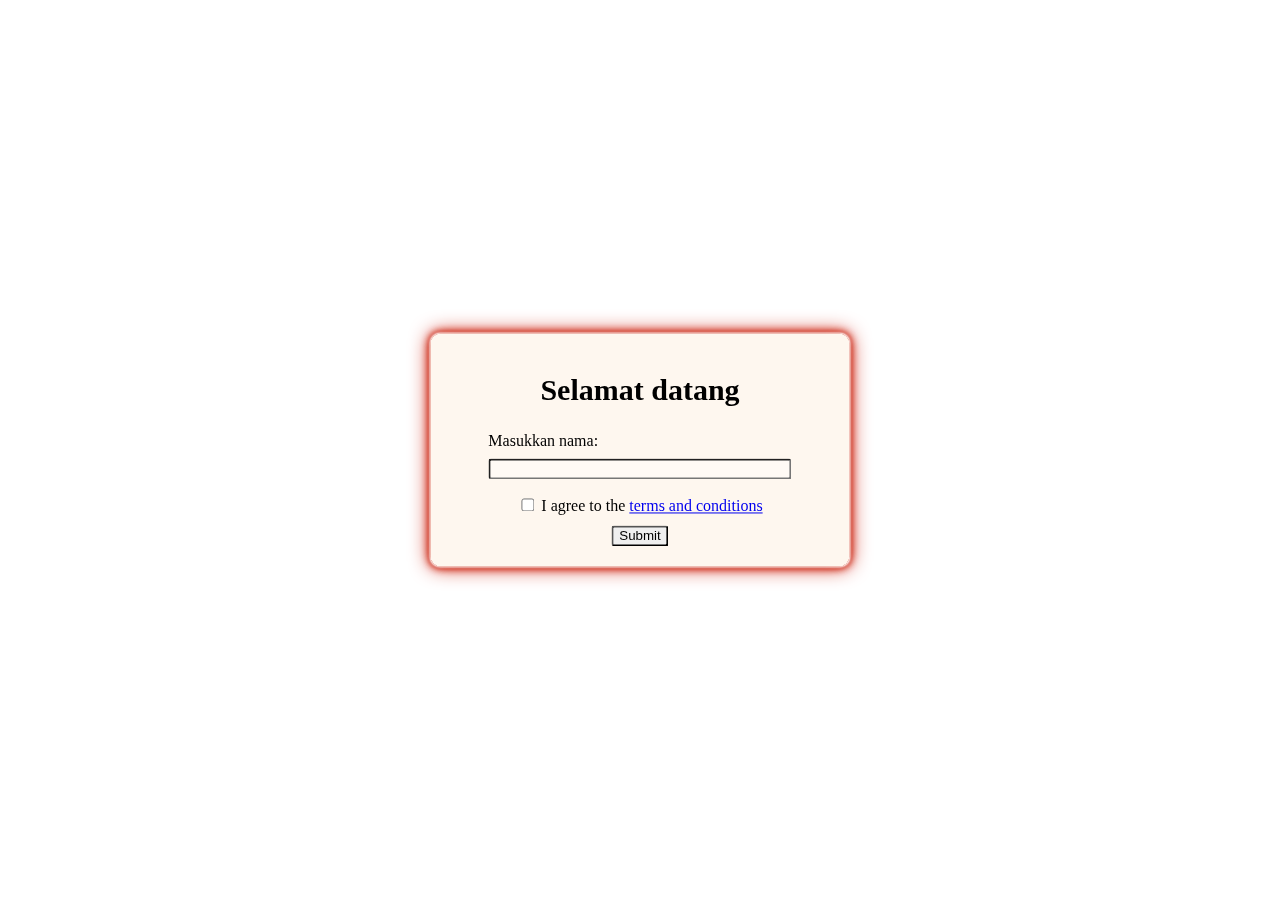
==== index.html @ 520225a5 "done" ====
<html lang="en">
<head>
    <meta charset="UTF-8">
    <meta name="viewport" content="width=device-width, initial-scale=1.0">
    <!-- Bulma -->
    <!-- <link rel="stylesheet" href="https://cdn.jsdelivr.net/npm/bulma@0.9.4/css/bulma.min.css"> -->
    <!-- Font Awesome -->
    <link rel="stylesheet" href="https://cdnjs.cloudflare.com/ajax/libs/font-awesome/6.4.2/css/all.min.css">
    <link rel="stylesheet" href="1.css">
    <!-- <link rel="stylesheet" href="2.css">
    <link rel="stylesheet" href="3.css"> -->
    <title>Kemerdekaan</title>
</head>
<body>

    <div id="homePage" class="">
        <div id="homeCard" class="homeCard">
            <h1 id="welcome" class="">Selamat datang</h1>
            <div id="alignInput">
                <label for="">Masukkan nama:</label>
                <form action="" id="formHome">
                    <input type="text" class="input is-small" id="inputName" autocomplete="off" required>
            </div>
                
                <div id="tac">
                    <input type="checkbox" id="checkboxHome">
                    <label for="checkboxHome">I agree to the <a href="youtube.com" target="_blank">terms and conditions</a></label>
                </div>
                <!-- <p style="color: rgb(255, 0, 0); font-size: small; text-align: center;">nama tidak valid!</p> -->
                <button id="homeBtn" class="button is-small">Submit</button>
            </form>
        </div>
    </div>

</body>
<script src="app.js"></script>
</html>
---- 1.css ----
body {
    background-image: url('https://i.imgur.com/acyJQWZ.png');
    background-size: cover;
    background-position: center;
    position: relative;
    background-attachment: fixed;
}

.displaynone {
    display: none !important;
}

#homepage {
    height: 100%;
    /* background-image: url('bg.png'); */
    background-size: cover;
    background-attachment: fixed;
}

.homeCard {
    color: rgb(0, 0, 0);
    width: 30%;
    margin: 0 auto;
    position: absolute;
    top: 50%;
    left: 50%;
    transform: translate(-50%,-50%) scale(0.8);
    /* opacity: 0.5; */
    background-color: #fde2c546;
    box-shadow: 3px 3px 10px;
    box-shadow: 0 0 2px #fff, 0 0 3px #fff, 0 0 3px #ca1e0b, 0 0 7px #ca1e0b,
    0 0 10px #ca1e0b, 0 0 20px #ca1e0b;
    padding: 20px;
    border: 0px white solid;
    border-radius: 10px;
    backdrop-filter: blur(10px);
    opacity: 0;
    transition: 0.5s ease;
}
.homeCard.active {
    transform: translate(-50%,-50%) scale(1);
    opacity: 1;
}

#welcome {
    font-size: 30px;
    text-align: center;
    margin-bottom: 25px;
}

#alignInput {
    /* transform: translate(10%, 0%); */
    margin: 0 auto;
    width: 80%;
}

#inputName {
    display: block;
    width: 100%;
    margin: 8px auto;
    border-radius: 3px;
    background-color: rgba(255, 255, 255, 0.393);
}
.inputRedBorder {
    border: 1px solid red !important;
    outline-color: none;
}
.invalidInput {
    color: red;
    font-size: 12px;
    text-align: center;
}

#tac {
    text-align: center;
}

#homeBtn {
    display: block;
    margin: 0 auto;
    margin-top: 10px;
    border-radius: 3px;
}
---- 2.css ----
body {
    background-image: url(acyJQWZ.png);
    background-size: cover;
}


p.nama {
    font-size: 20px;
    font-weight: 700;
    text-align: left;
    color: rgb(235, 217, 217);
    height: 75px;
    /* border: 1px solid black; */
    line-height: 75px;

}

#yourNameAvatar, #yourNameQuiz, #yourNameResult{
    margin-left: 40px;
}

p.titles {
    text-align: center;
    font-size: 40px;
    margin-top: 2.5%;
    color: white;

}

@-webkit-keyframes fadeIn {
    from { opacity: 0; }
      to { opacity: 1; }
}
@keyframes fadeIn {
    from { opacity: 0; }
      to { opacity: 1; }
}

@-webkit-keyframes fadeOut {
    from { opacity: 1; }
      to { opacity: 0; }
}
@keyframes fadeOut {
    from { opacity: 1; }
      to { opacity: 0; }
}
.container {
    font-family: 'ADLaM Display', cursive;
    animation: fadeOut 0.5S;
}
.container.active {
    animation: fadeIn 0.5s;
}

.container .allcard {
    display: flex;
    justify-content: space-evenly;
    width: 80%;
    height: 250px;
    position: absolute;
    top: 50%;
    left: 50%;
    transform: translate(-50%, -50%);
}

.allcard .card {
    width: 15%;
    height: 100%;
    display: flex;
    align-items: center;
    flex-direction: column;
    justify-content: space-evenly;
    border-radius: 5px;
    box-shadow: 0 0 2px #fff, 0 0 3px #fff, 0 0 3px #ca1e0b, 0 0 7px #ca1e0b, 0 0 10px #ca1e0b, 0 0 20px #ca1e0b;
    backdrop-filter: blur(10px);
    transition: 0.3s ease;
}

.allcard .card:hover {

     backdrop-filter: blur(3px);
     box-shadow: 0 0 2px #fff, 0 0 10px #fff, 0 0 20px #ca1e0b, 0 0 30px #ca1e0b,
     0 0 40px #ca1e0b, 0 0 50px #ca1e0b;
     -webkit-animation: blink 0.6s infinite alternate;
     animation: blink 0.6s infinite alternate;
     transform: scale(1);
     transition: 0.3s ease;
}

.card img {
    width: 120px;
    border-radius: 50%;
}

.card p {
    color: white;
    font-size: 16px;
}

/* http://meyerweb.com/eric/tools/css/reset/ 
   v2.0 | 20110126
   License: none (public domain)
*/

html, body, div, span, applet, object, iframe,
h1, h2, h3, h4, h5, h6, p, blockquote, pre,
a, abbr, acronym, address, big, cite, code,
del, dfn, em, img, ins, kbd, q, s, samp,
small, strike, strong, sub, sup, tt, var,
b, u, i, center,
dl, dt, dd, ol, ul, li,
fieldset, form, label, legend,
table, caption, tbody, tfoot, thead, tr, th, td,
article, aside, canvas, details, embed, 
figure, figcaption, footer, header, hgroup, 
menu, nav, output, ruby, section, summary,
time, mark, audio, video {
	margin: 0;
	padding: 0;
	border: 0;
	font-size: 100%;
	font: inherit;
	vertical-align: baseline;
}
/* HTML5 display-role reset for older browsers */
article, aside, details, figcaption, figure, 
footer, header, hgroup, menu, nav, section {
	display: block;
}
body {
	line-height: 1;
}
ol, ul {
	list-style: none;
}
blockquote, q {
	quotes: none;
}
blockquote:before, blockquote:after,
q:before, q:after {
	content: '';
	content: none;
}
table {
	border-collapse: collapse;
	border-spacing: 0;
}
---- 3.css ----
body {
    background-image: url('https://i.imgur.com/acyJQWZ.png');
    background-size: cover;
    background-position: center;
    font-family: 'ADLaM Display', cursive;
}

#quizPage {
    margin: 0;
    width: 100%;
    height: 100%;
    position: relative;
}

#quizTitle {
    width: 100%;
    height: 10%;
    border: 1px solid black;
}

#questionCard {
    height: 60%;
    width: 60%;
    /* border: 1px solid black; */
    position: absolute;
    top: 50%;
    left: 50%;
    transform: translate(-50%,-50%) scale(1);

    display: flex;
    flex-direction: column;
    justify-content: space-evenly;

    backdrop-filter: blur(15px);
    border-radius: 10px;
    background-color: rgba(240, 248, 255, 0.096);
    box-shadow: 0 0 2px #fff, 0 0 3px #fff, 0 0 3px #ca1e0b, 0 0 7px #ca1e0b,
    0 0 10px #ca1e0b, 0 0 20px #ca1e0b;
}

#questionText {
    /* border: 1px solid black; */
    width: 90%;
    margin: 0 auto;
    text-align: center;
    font-size: 30px;
    color: rgb(211, 211, 211);
}

#choiceContainer {
    /* border: 1px solid black; */
    width: 70%;
    height: 50%;
    margin: 0 auto;
    display: flex;
    flex-direction: column;
    /* justify-content: space-around; */
}

.option {
    font-size: large;
    font-family: 'ADLaM Display', cursive;
    width: 80%;
    height: 67px;
    margin: 4px auto;
    display: block;
    border: 0px solid black;
    border-radius: 6px;
    transform: scale(0.97);
    transition: 0.2s ease;
    background: rgb(206,34,34);
    background: linear-gradient(135deg, rgba(206,34,34,1) 0%, rgba(206,168,168,1) 100%);
}

.option:hover {

    transform: scale(1);
    background: rgb(206,34,34);
background: linear-gradient(135deg, rgba(206,34,34,1) 0%, rgba(238,194,194,1) 29%);
}

@-webkit-keyframes fadeIn {
    from { opacity: 0; }
      to { opacity: 1; }
}
@keyframes fadeIn {
    from { opacity: 0; }
      to { opacity: 1; }
}

@-webkit-keyframes fadeOut {
    from { opacity: 1; }
      to { opacity: 0; }
}
@keyframes fadeOut {
    from { opacity: 1; }
      to { opacity: 0; }
}
#quizPage {
    font-family: 'ADLaM Display', cursive;
    animation: fadeOut 0.5S;
}
#quizPage.active {
    animation: fadeIn 0.5s;
}
#resultPage {
    font-family: 'ADLaM Display', cursive;
    animation: fadeOut 0.5s; 
}
#resultPage.active {
    animation: fadeIn 0.5s;
}
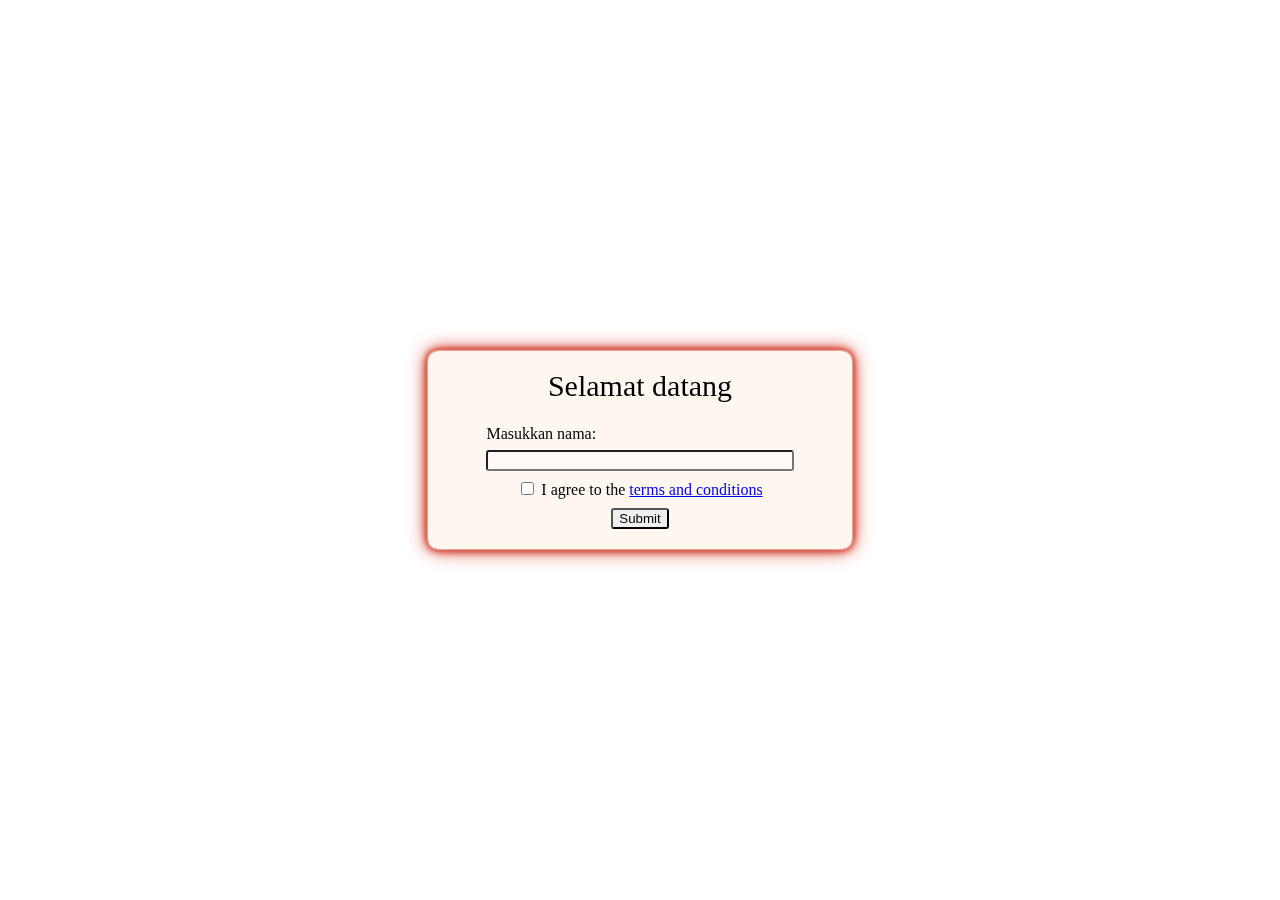
==== commit 70c184b9: "Add files via upload" ====
--- a/index.html
+++ b/index.html
@@ -1,37 +1,109 @@
-<html lang="en">
-<head>
-    <meta charset="UTF-8">
-    <meta name="viewport" content="width=device-width, initial-scale=1.0">
-    <!-- Bulma -->
-    <!-- <link rel="stylesheet" href="https://cdn.jsdelivr.net/npm/bulma@0.9.4/css/bulma.min.css"> -->
-    <!-- Font Awesome -->
-    <link rel="stylesheet" href="https://cdnjs.cloudflare.com/ajax/libs/font-awesome/6.4.2/css/all.min.css">
-    <link rel="stylesheet" href="1.css">
-    <!-- <link rel="stylesheet" href="2.css">
-    <link rel="stylesheet" href="3.css"> -->
-    <title>Kemerdekaan</title>
-</head>
-<body>
-
-    <div id="homePage" class="">
-        <div id="homeCard" class="homeCard">
-            <h1 id="welcome" class="">Selamat datang</h1>
-            <div id="alignInput">
-                <label for="">Masukkan nama:</label>
-                <form action="" id="formHome">
-                    <input type="text" class="input is-small" id="inputName" autocomplete="off" required>
-            </div>
-                
-                <div id="tac">
-                    <input type="checkbox" id="checkboxHome">
-                    <label for="checkboxHome">I agree to the <a href="youtube.com" target="_blank">terms and conditions</a></label>
-                </div>
-                <!-- <p style="color: rgb(255, 0, 0); font-size: small; text-align: center;">nama tidak valid!</p> -->
-                <button id="homeBtn" class="button is-small">Submit</button>
-            </form>
-        </div>
-    </div>
-
-</body>
-<script src="app.js"></script>
+<html lang="en">
+<head>
+    <meta charset="UTF-8">
+    <meta name="viewport" content="width=device-width, initial-scale=1.0">
+    <!-- Bulma -->
+    <!-- <link rel="stylesheet" href="https://cdn.jsdelivr.net/npm/bulma@0.9.4/css/bulma.min.css"> -->
+    <!-- Font Awesome -->
+    <link rel="stylesheet" href="https://cdnjs.cloudflare.com/ajax/libs/font-awesome/6.4.2/css/all.min.css">
+    <link rel="stylesheet" href="1.css">
+    <link rel="stylesheet" href="2.css">
+    <link rel="stylesheet" href="3.css">
+    <link rel="stylesheet" href="result.css">
+    <link rel="preconnect" href="https://fonts.googleapis.com">
+    <link rel="preconnect" href="https://fonts.gstatic.com" crossorigin>
+    <link href="https://fonts.googleapis.com/css2?family=ADLaM+Display&display=swap" rel="stylesheet">
+    <title>Kemerdekaan</title>
+</head>
+<body>
+
+    <div id="homePage" class="">
+        <div id="homeCard" class="homeCard">
+            <h1 id="welcome" class="">Selamat datang</h1>
+            <div id="alignInput">
+                <label for="">Masukkan nama:</label>
+                <form action="" id="formHome">
+                    <input type="text" class="input is-small" id="inputName" autocomplete="off" required>
+            </div>
+                
+                <div id="tac">
+                    <input type="checkbox" id="checkboxHome">
+                    <label for="checkboxHome">I agree to the <a href="https://www.youtube.com/watch?v=mx86-rTclzA" target="_blank">terms and conditions</a></label>
+                </div>
+                <!-- <p style="color: rgb(255, 0, 0); font-size: small; text-align: center;">nama tidak valid!</p> -->
+                <button id="homeBtn" class="button is-small">Submit</button>
+            </form>
+        </div>
+    </div>
+
+    <div class="container displaynone" id="avatarPage">
+
+        <p class="nama" id="yourNameAvatar">NamaKamu</p>
+        <p class="titles">PILIH PAHLAWAN MU!</p>
+
+
+        <div class="allcard">
+
+            <div class="card" id="card1">
+                <img src="antasari.png" alt="">
+                <p>Pangeran Antasari</p>
+            </div>
+            <div class="card" id="card2">
+                <img src="https://i.ibb.co/jMz8bzP/ukuran125sisingaraja-removebg-preview.png" alt="">
+                <p>Sisingamangaraja</p>
+            </div>
+            <div class="card" id="card3">
+                <img src="https://i.ibb.co/d2PhYxz/ukuran125-Hasanudin.png" alt="">
+                <p>Pangeran Diponegoro</p>
+            </div>
+            <div class="card" id="card4">
+                <img src="https://i.ibb.co/6HdKsZf/ukuran125-Kartini-removebg-preview-removebg-preview.png" alt="">
+                <p>Raden Ajeng Kartini</p>
+            </div>
+            <div class="card" id="card5">
+                <img src="https://i.ibb.co/TP3C7YD/ukuran125-TU-removebg-preview.png" alt="">
+                <p>Teuku Umar</p>
+            </div>
+
+        </div>
+
+    </div>
+
+    <div id="quizPage" class="displaynone">
+        <p class="nama" id="yourNameQuiz">NamaKamu</p>
+        <div id="questionCard">
+            <h1 id="questionText">Lorem ipsum, dolor sit amet consectetur adipisicing elit. Lorem ipsum dolor sit amet consectetur adipisicing elit. Culpa, accusamus.</h1>
+            <div id="choiceContainer">
+                <button class="option" id="answer1">jawab 1</button>
+                <button class="option" id="answer2">jawab 2</button>
+                <button class="option" id="answer3">jawab 3</button>
+            </div>
+        </div>
+    </div>
+    <div id="resultPage" class="displaynone">
+        <div id="resultCard">
+            <div id="headerCard">
+                <div id="image"><img id="imgResult" src="ukuran125TU.jpg" alt=""></div>
+             <div class="nama" id="yourNameResult">NAMA</div>   
+            </div>
+            <div id="bodyCard">
+                <div id="congrats">
+                    <h1>Selamat Kamu Telah Menyelesaikan Quiz</h1>
+                    <h2>Kamu adalah seorang</h2>
+                </div>
+                <div id="category">
+                    <h1 id="categoryText">'Patriotisme'</h1>
+                </div>
+                <div id="descriptionCategory">
+                    <h1 id="descriptionText">Kamu adalah orang yang sangat peduli terhadap negaramu... KAMU HARUS BANGGA KARENA ITU</h1>
+                </div>
+            </div>
+        </div>  
+    </div>
+
+</body>
+<script src="question.js"></script>
+<script src="result.js"></script>
+<script src="app.js"></script>
+<script src="3.js"></script>
 </html>--- a/result.css
+++ b/result.css
@@ -0,0 +1,111 @@
+/* result */
+#resultPage{
+    /* background-image: url('https://i.imgur.com/acyJQWZ.png'); */
+    height: 100%;
+    background-size: cover;
+}
+
+.container {
+    font-family: 'ADLaM Display', cursive;
+}
+
+#resultCard {
+    margin: 0;
+  position: absolute;
+  top: 50%;
+  left: 50%;
+  transform: translate(-50%, -50%);
+  border: 1px solid black;
+  border-radius: 10px;
+  backdrop-filter: blur(10px);
+  background-color: rgba(255, 255, 255, 0.5);
+  padding: 20px;box-sizing: border-box;
+  font-family: 'ADLaM Display', cursive;
+}
+
+#headerCard {
+    display: flex;
+    align-items: center;
+    /* justify-content: space-between; */
+}
+
+#headerCard div {
+    
+}
+.nama{
+    font-size: 25px;
+    /* display: inline-block; */
+    text-align: center;
+    position: relative;
+    /* left: 3%; */
+}
+
+#image{
+    font-size: 50px;
+    /* display: inline-block; */
+    text-align: center;
+    /* margin-bottom: 50px; */
+}
+#congrats {
+    font-size: 25px;
+}
+#category{
+    font-size: 70px;
+    font-weight: bold;
+    justify-content: center;
+    text-align: center;
+    /* font-family: Arial, Helvetica, sans-serif; */
+}
+#descriptionCategory{
+    font-size: 30px;
+}
+
+
+/* http://meyerweb.com/eric/tools/css/reset/ 
+   v2.0 | 20110126
+   License: none (public domain)
+*/
+
+html, body, div, span, applet, object, iframe,
+h1, h2, h3, h4, h5, h6, p, blockquote, pre,
+a, abbr, acronym, address, big, cite, code,
+del, dfn, em, img, ins, kbd, q, s, samp,
+small, strike, strong, sub, sup, tt, var,
+b, u, i, center,
+dl, dt, dd, ol, ul, li,
+fieldset, form, label, legend,
+table, caption, tbody, tfoot, thead, tr, th, td,
+article, aside, canvas, details, embed, 
+figure, figcaption, footer, header, hgroup, 
+menu, nav, output, ruby, section, summary,
+time, mark, audio, video {
+	margin: 0;
+	padding: 0;
+	border: 0;
+	font-size: 100%;
+	font: inherit;
+	vertical-align: baseline;
+}
+/* HTML5 display-role reset for older browsers */
+article, aside, details, figcaption, figure, 
+footer, header, hgroup, menu, nav, section {
+	display: block;
+}
+body {
+	line-height: 1;
+}
+ol, ul {
+	list-style: none;
+}
+blockquote, q {
+	quotes: none;
+}
+blockquote:before, blockquote:after,
+q:before, q:after {
+	content: '';
+	content: none;
+}
+table {
+	border-collapse: collapse;
+	border-spacing: 0;
+}